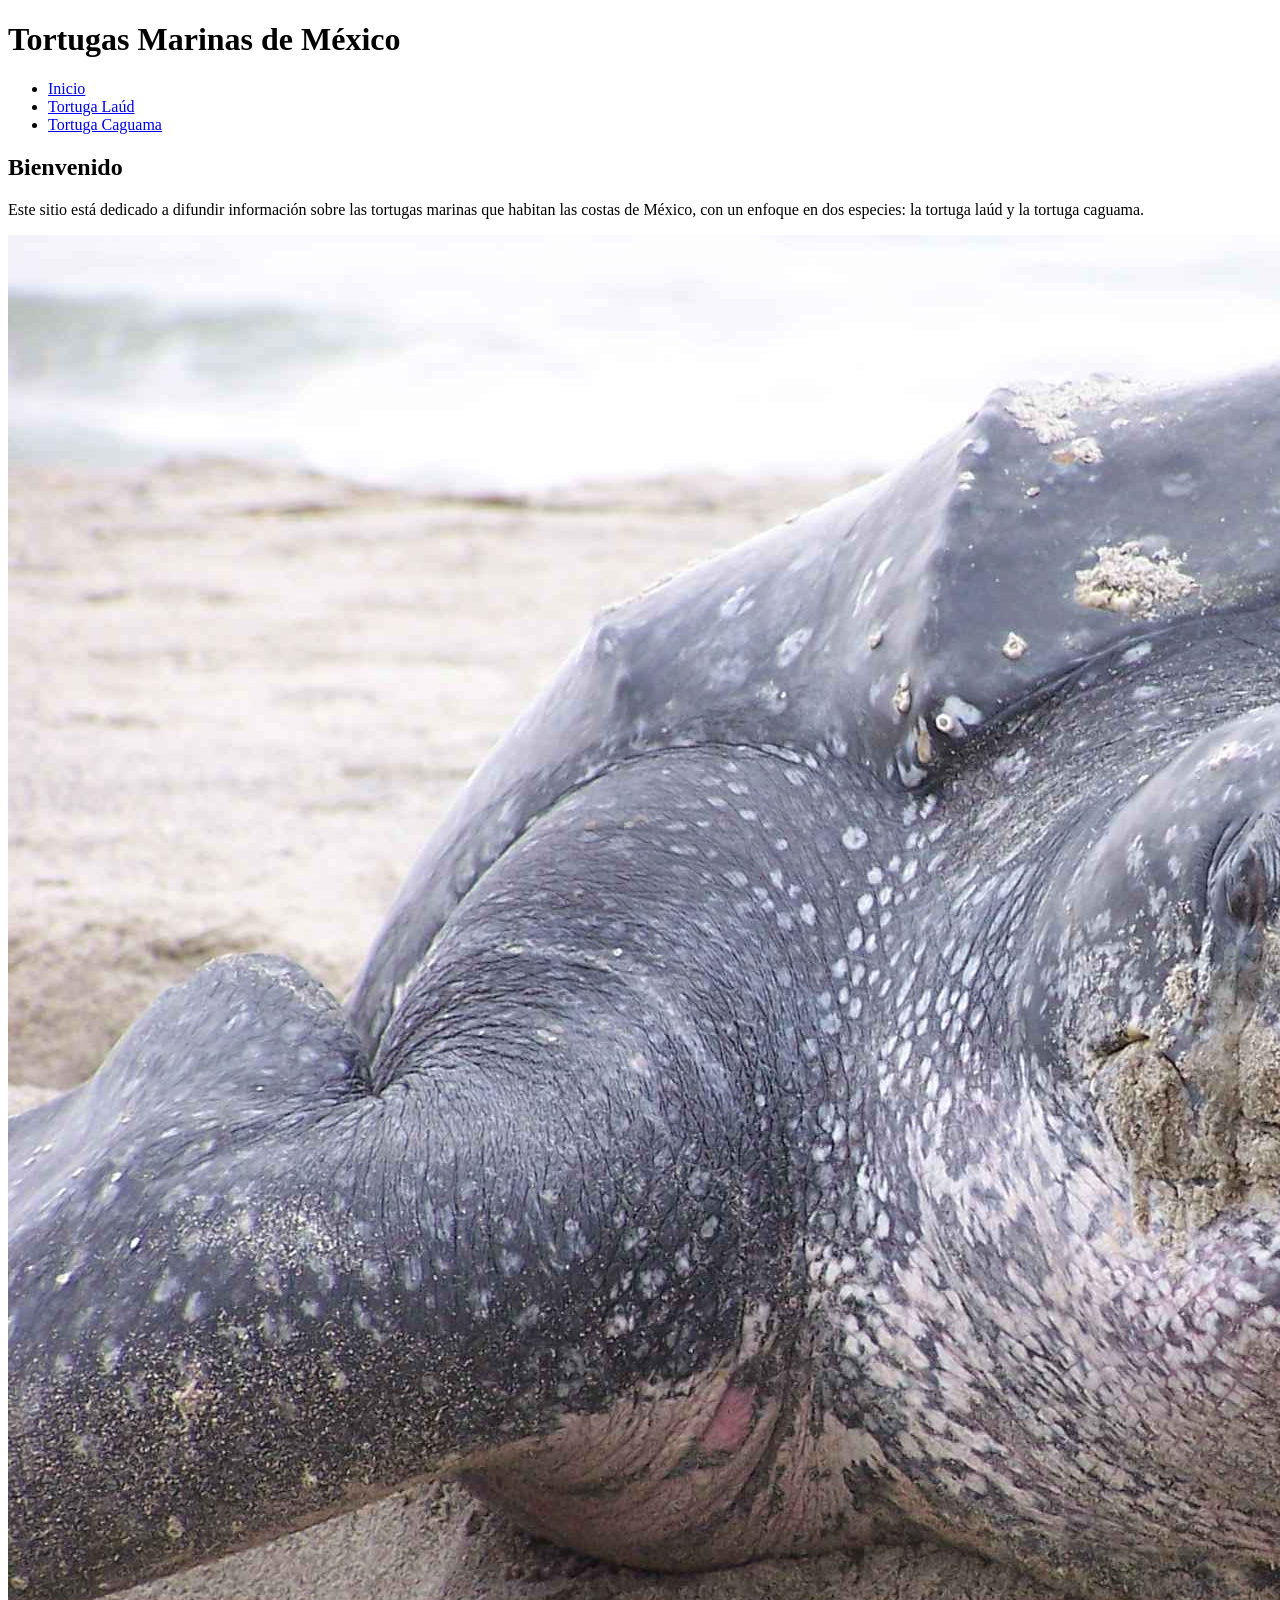
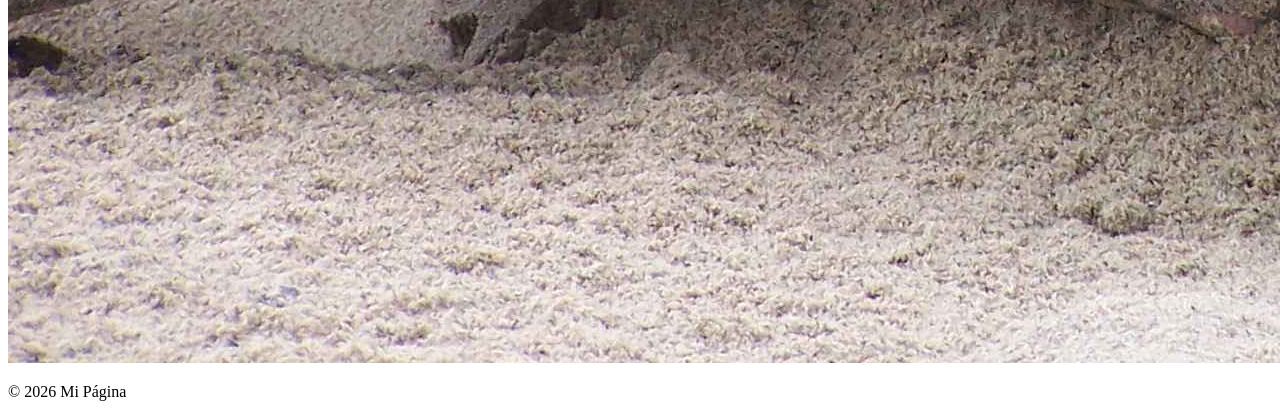
==== practica 1/MiPagina/index.html @ 550cae53 "Agrega páginas de tortuga laúd y caguama con contenido e imágenes" ====
<!DOCTYPE html>
<html lang="es">

<head>
    <meta charset="UTF-8">
    <title>Tortugas Marinas de México</title>
</head>

<body>
    <header>
        <h1>Tortugas Marinas de México</h1>
        <nav>
            <ul>
                <li><a href="index.html">Inicio</a></li>
                <li><a href="html/laud.html">Tortuga Laúd</a></li>
                <li><a href="html/caguama.html">Tortuga Caguama</a></li>
            </ul>
        </nav>
    </header>

    <h2>Bienvenido</h2>
    <p>Este sitio está dedicado a difundir información sobre las tortugas marinas que habitan las costas de México, con un enfoque en dos especies: la tortuga laúd y la tortuga caguama.</p>

    <img src="img/laud.jpg" alt="Tortuga laúd nadando en el mar">
<footer>
    <p>&copy; 2026 Mi Página</p>
</footer>
</body>
</html>
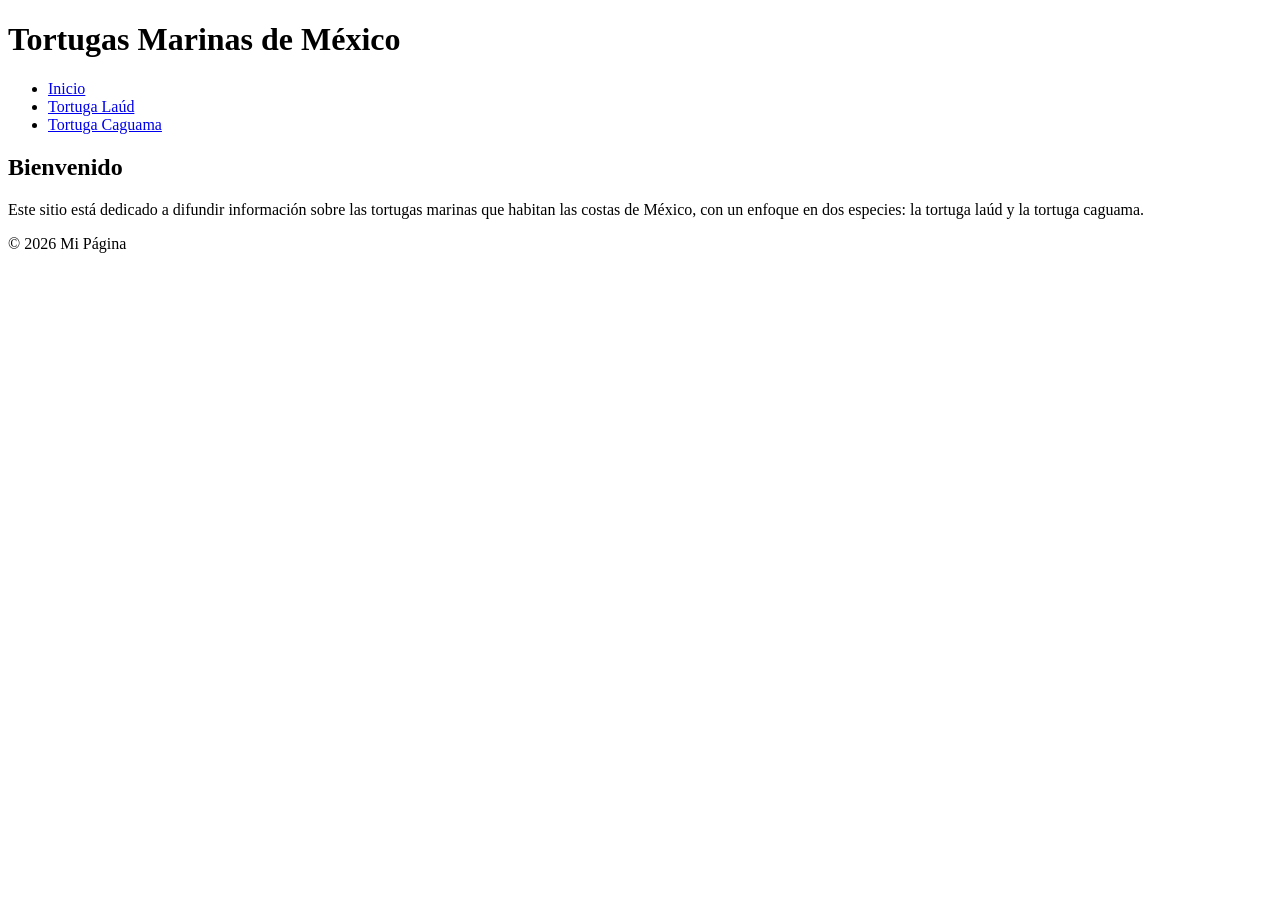
==== commit 9677a0d4: "Quita la imagen de la página de inicio" ====
--- a/practica 1/MiPagina/index.html
+++ b/practica 1/MiPagina/index.html
@@ -21,7 +21,6 @@
     <h2>Bienvenido</h2>
     <p>Este sitio está dedicado a difundir información sobre las tortugas marinas que habitan las costas de México, con un enfoque en dos especies: la tortuga laúd y la tortuga caguama.</p>
 
-    <img src="img/laud.jpg" alt="Tortuga laúd nadando en el mar">
 <footer>
     <p>&copy; 2026 Mi Página</p>
 </footer>
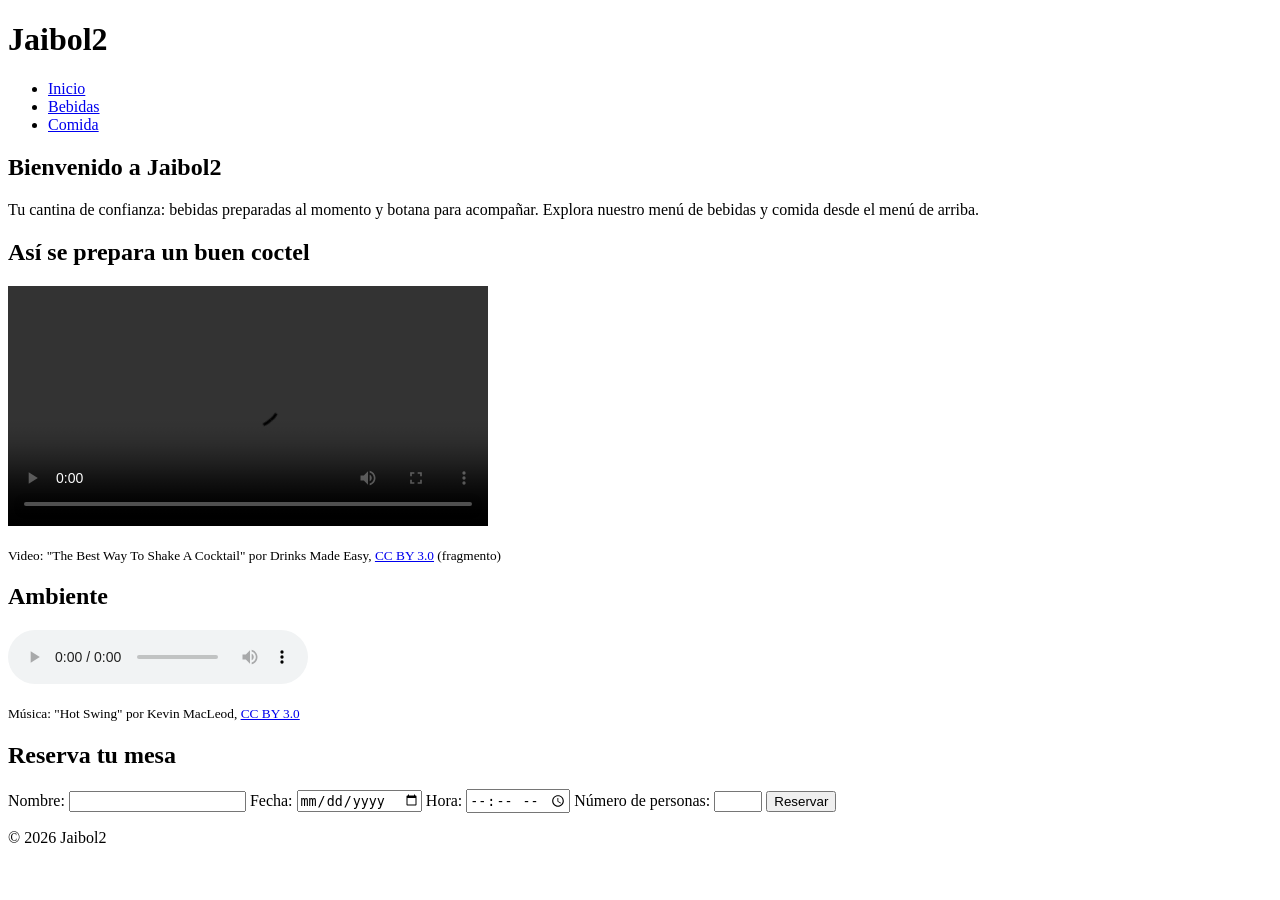
==== commit 8e25cbd3: "Reinicia el proyecto: nuevo tema Jaibol2 (menú de bar) con bebidas, comida, video y audio" ====
--- a/practica 1/MiPagina/index.html
+++ b/practica 1/MiPagina/index.html
@@ -3,26 +3,58 @@
 
 <head>
     <meta charset="UTF-8">
-    <title>Tortugas Marinas de México</title>
+    <title>Jaibol2</title>
 </head>
 
 <body>
     <header>
-        <h1>Tortugas Marinas de México</h1>
+        <h1>Jaibol2</h1>
         <nav>
             <ul>
                 <li><a href="index.html">Inicio</a></li>
-                <li><a href="html/laud.html">Tortuga Laúd</a></li>
-                <li><a href="html/caguama.html">Tortuga Caguama</a></li>
+                <li><a href="html/bebidas.html">Bebidas</a></li>
+                <li><a href="html/comida.html">Comida</a></li>
             </ul>
         </nav>
     </header>
 
-    <h2>Bienvenido</h2>
-    <p>Este sitio está dedicado a difundir información sobre las tortugas marinas que habitan las costas de México, con un enfoque en dos especies: la tortuga laúd y la tortuga caguama.</p>
+    <h2>Bienvenido a Jaibol2</h2>
+    <p>Tu cantina de confianza: bebidas preparadas al momento y botana para acompañar. Explora nuestro menú de bebidas y comida desde el menú de arriba.</p>
 
-<footer>
-    <p>&copy; 2026 Mi Página</p>
-</footer>
+    <h2>Así se prepara un buen coctel</h2>
+    <video controls width="480">
+        <source src="video/coctel.mp4" type="video/mp4">
+        Tu navegador no soporta el elemento de video.
+    </video>
+    <p><small>Video: "The Best Way To Shake A Cocktail" por Drinks Made Easy, <a href="https://creativecommons.org/licenses/by/3.0/">CC BY 3.0</a> (fragmento)</small></p>
+
+    <h2>Ambiente</h2>
+    <audio controls>
+        <source src="audio/musica-bar.mp3" type="audio/mpeg">
+        Tu navegador no soporta el elemento de audio.
+    </audio>
+    <p><small>Música: "Hot Swing" por Kevin MacLeod, <a href="https://creativecommons.org/licenses/by/3.0/">CC BY 3.0</a></small></p>
+
+    <h2>Reserva tu mesa</h2>
+    <form>
+        <label for="nombre">Nombre:</label>
+        <input type="text" id="nombre" name="nombre" required>
+
+        <label for="fecha">Fecha:</label>
+        <input type="date" id="fecha" name="fecha" required>
+
+        <label for="hora">Hora:</label>
+        <input type="time" id="hora" name="hora" required>
+
+        <label for="personas">Número de personas:</label>
+        <input type="number" id="personas" name="personas" min="1" max="20" required>
+
+        <button type="submit">Reservar</button>
+    </form>
+
+    <footer>
+        <p>&copy; 2026 Jaibol2</p>
+    </footer>
 </body>
-</html>+
+</html>
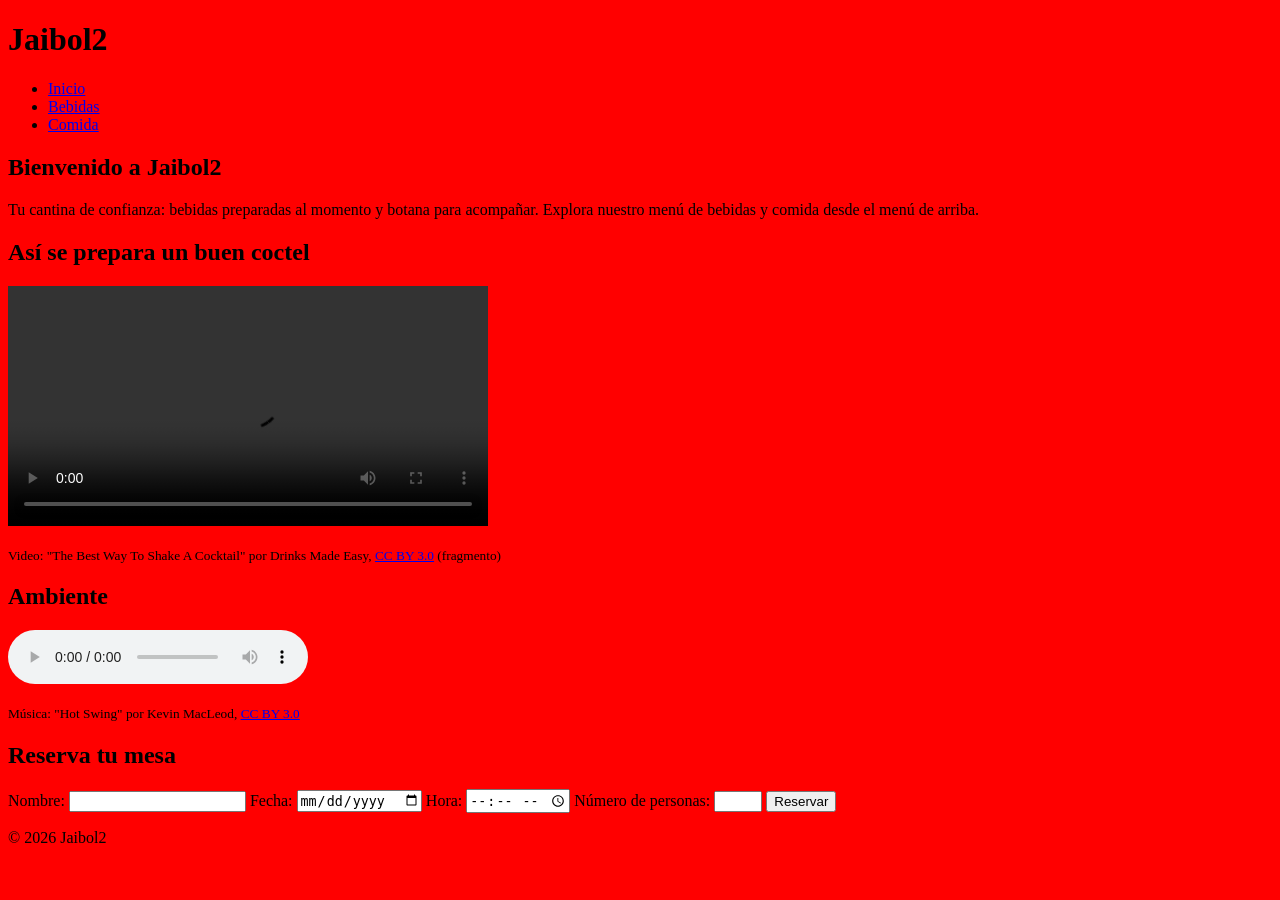
==== commit 81ca1148: "Agrega hojas de estilo con fondo rojo y las enlaza en el head" ====
--- a/practica 1/MiPagina/index.html
+++ b/practica 1/MiPagina/index.html
@@ -4,6 +4,7 @@
 <head>
     <meta charset="UTF-8">
     <title>Jaibol2</title>
+    <link rel="stylesheet" href="css/estilo1.css">
 </head>
 
 <body>
--- a/practica 1/MiPagina/css/estilo1.css
+++ b/practica 1/MiPagina/css/estilo1.css
@@ -0,0 +1,5 @@
+/* Hoja de estilos para index.html */
+
+body {
+    background-color: red;
+}
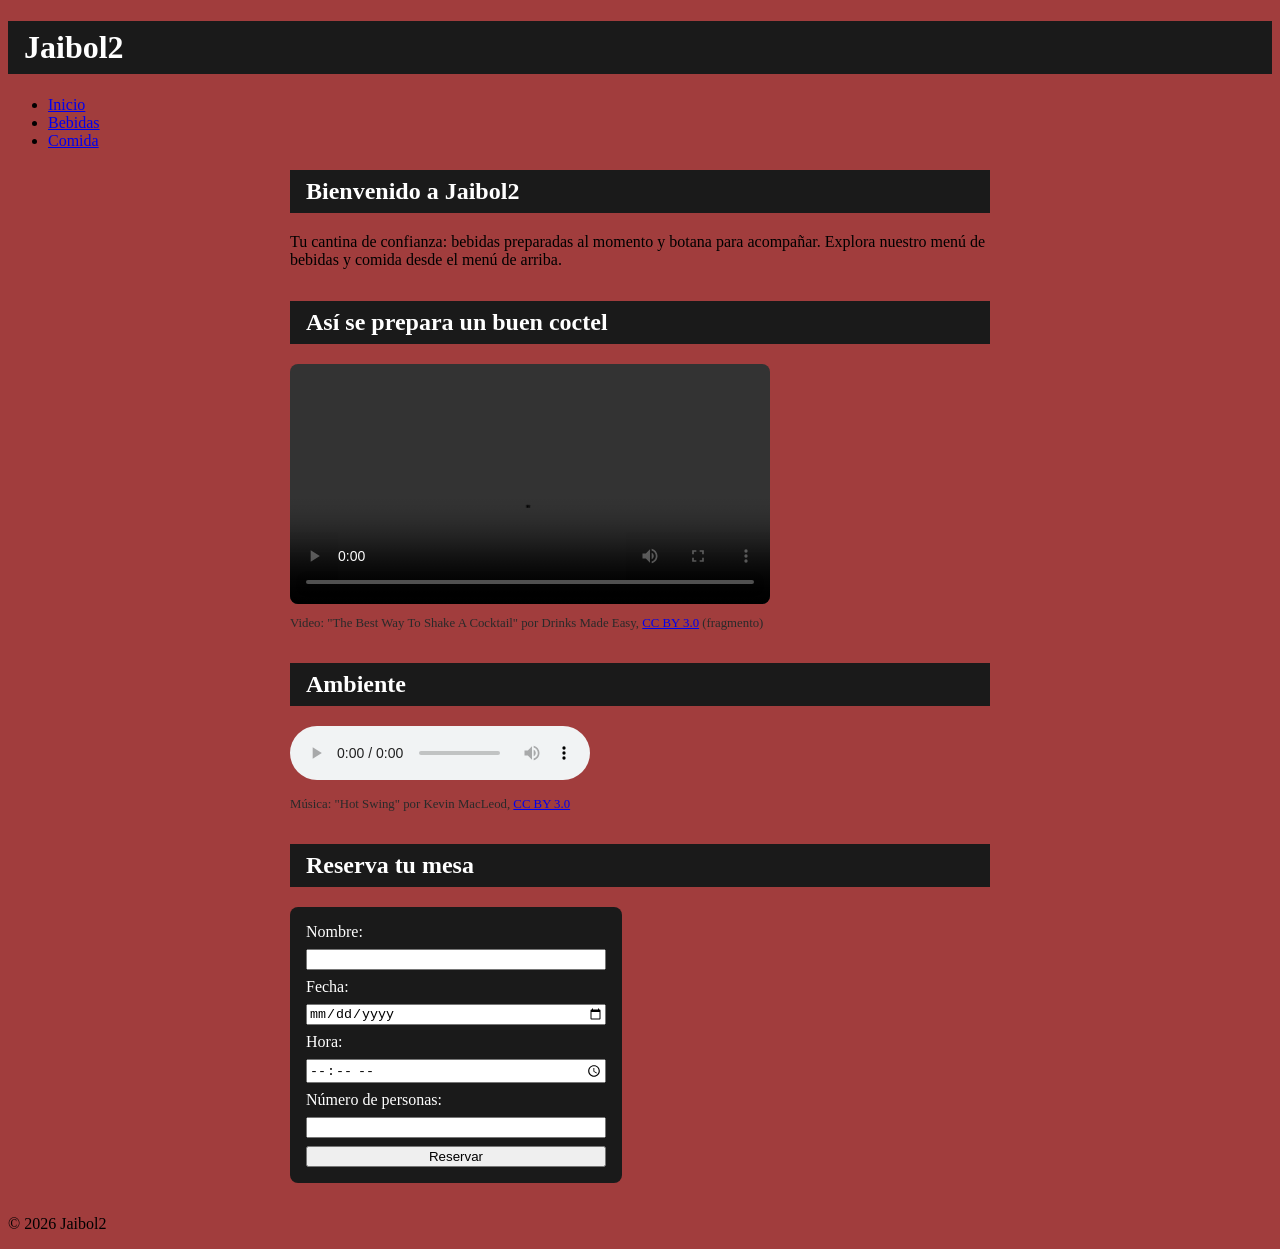
==== commit 50c20d91: "Rediseña menús como tarjetas con imagen y título (inspirado en jaibol.com.mx); agrega clases e IDs" ====
--- a/practica 1/MiPagina/index.html
+++ b/practica 1/MiPagina/index.html
@@ -19,39 +19,47 @@
         </nav>
     </header>
 
-    <h2>Bienvenido a Jaibol2</h2>
-    <p>Tu cantina de confianza: bebidas preparadas al momento y botana para acompañar. Explora nuestro menú de bebidas y comida desde el menú de arriba.</p>
+    <div class="seccion">
+        <h2>Bienvenido a Jaibol2</h2>
+        <p>Tu cantina de confianza: bebidas preparadas al momento y botana para acompañar. Explora nuestro menú de bebidas y comida desde el menú de arriba.</p>
+    </div>
 
-    <h2>Así se prepara un buen coctel</h2>
-    <video controls width="480">
-        <source src="video/coctel.mp4" type="video/mp4">
-        Tu navegador no soporta el elemento de video.
-    </video>
-    <p><small>Video: "The Best Way To Shake A Cocktail" por Drinks Made Easy, <a href="https://creativecommons.org/licenses/by/3.0/">CC BY 3.0</a> (fragmento)</small></p>
+    <div class="seccion">
+        <h2>Así se prepara un buen coctel</h2>
+        <video id="video-coctel" controls width="480">
+            <source src="video/coctel.mp4" type="video/mp4">
+            Tu navegador no soporta el elemento de video.
+        </video>
+        <p class="credito">Video: "The Best Way To Shake A Cocktail" por Drinks Made Easy, <a href="https://creativecommons.org/licenses/by/3.0/">CC BY 3.0</a> (fragmento)</p>
+    </div>
 
-    <h2>Ambiente</h2>
-    <audio controls>
-        <source src="audio/musica-bar.mp3" type="audio/mpeg">
-        Tu navegador no soporta el elemento de audio.
-    </audio>
-    <p><small>Música: "Hot Swing" por Kevin MacLeod, <a href="https://creativecommons.org/licenses/by/3.0/">CC BY 3.0</a></small></p>
+    <div class="seccion">
+        <h2>Ambiente</h2>
+        <audio controls>
+            <source src="audio/musica-bar.mp3" type="audio/mpeg">
+            Tu navegador no soporta el elemento de audio.
+        </audio>
+        <p class="credito">Música: "Hot Swing" por Kevin MacLeod, <a href="https://creativecommons.org/licenses/by/3.0/">CC BY 3.0</a></p>
+    </div>
 
-    <h2>Reserva tu mesa</h2>
-    <form>
-        <label for="nombre">Nombre:</label>
-        <input type="text" id="nombre" name="nombre" required>
+    <div class="seccion">
+        <h2>Reserva tu mesa</h2>
+        <form id="reserva">
+            <label for="nombre">Nombre:</label>
+            <input type="text" id="nombre" name="nombre" required>
 
-        <label for="fecha">Fecha:</label>
-        <input type="date" id="fecha" name="fecha" required>
+            <label for="fecha">Fecha:</label>
+            <input type="date" id="fecha" name="fecha" required>
 
-        <label for="hora">Hora:</label>
-        <input type="time" id="hora" name="hora" required>
+            <label for="hora">Hora:</label>
+            <input type="time" id="hora" name="hora" required>
 
-        <label for="personas">Número de personas:</label>
-        <input type="number" id="personas" name="personas" min="1" max="20" required>
+            <label for="personas">Número de personas:</label>
+            <input type="number" id="personas" name="personas" min="1" max="20" required>
 
-        <button type="submit">Reservar</button>
-    </form>
+            <button type="submit">Reservar</button>
+        </form>
+    </div>
 
     <footer>
         <p>&copy; 2026 Jaibol2</p>
--- a/practica 1/MiPagina/css/estilo1.css
+++ b/practica 1/MiPagina/css/estilo1.css
@@ -1,5 +1,38 @@
 /* Hoja de estilos para index.html */
 
 body {
-    background-color: red;
+    background-color: #a13d3d;
 }
+
+h1, h2, h3 {
+    color: white;
+    background-color: #1a1a1a;
+    padding: 0.5rem 1rem;
+}
+
+.seccion {
+    max-width: 700px;
+    margin: 0 auto 2rem;
+    padding: 0 1rem;
+}
+
+.credito {
+    font-size: 0.8rem;
+    color: #2a2a2a;
+}
+
+#video-coctel {
+    border-radius: 8px;
+    display: block;
+}
+
+#reserva {
+    background-color: #1a1a1a;
+    color: white;
+    padding: 1rem;
+    border-radius: 8px;
+    display: flex;
+    flex-direction: column;
+    gap: 0.5rem;
+    max-width: 300px;
+}
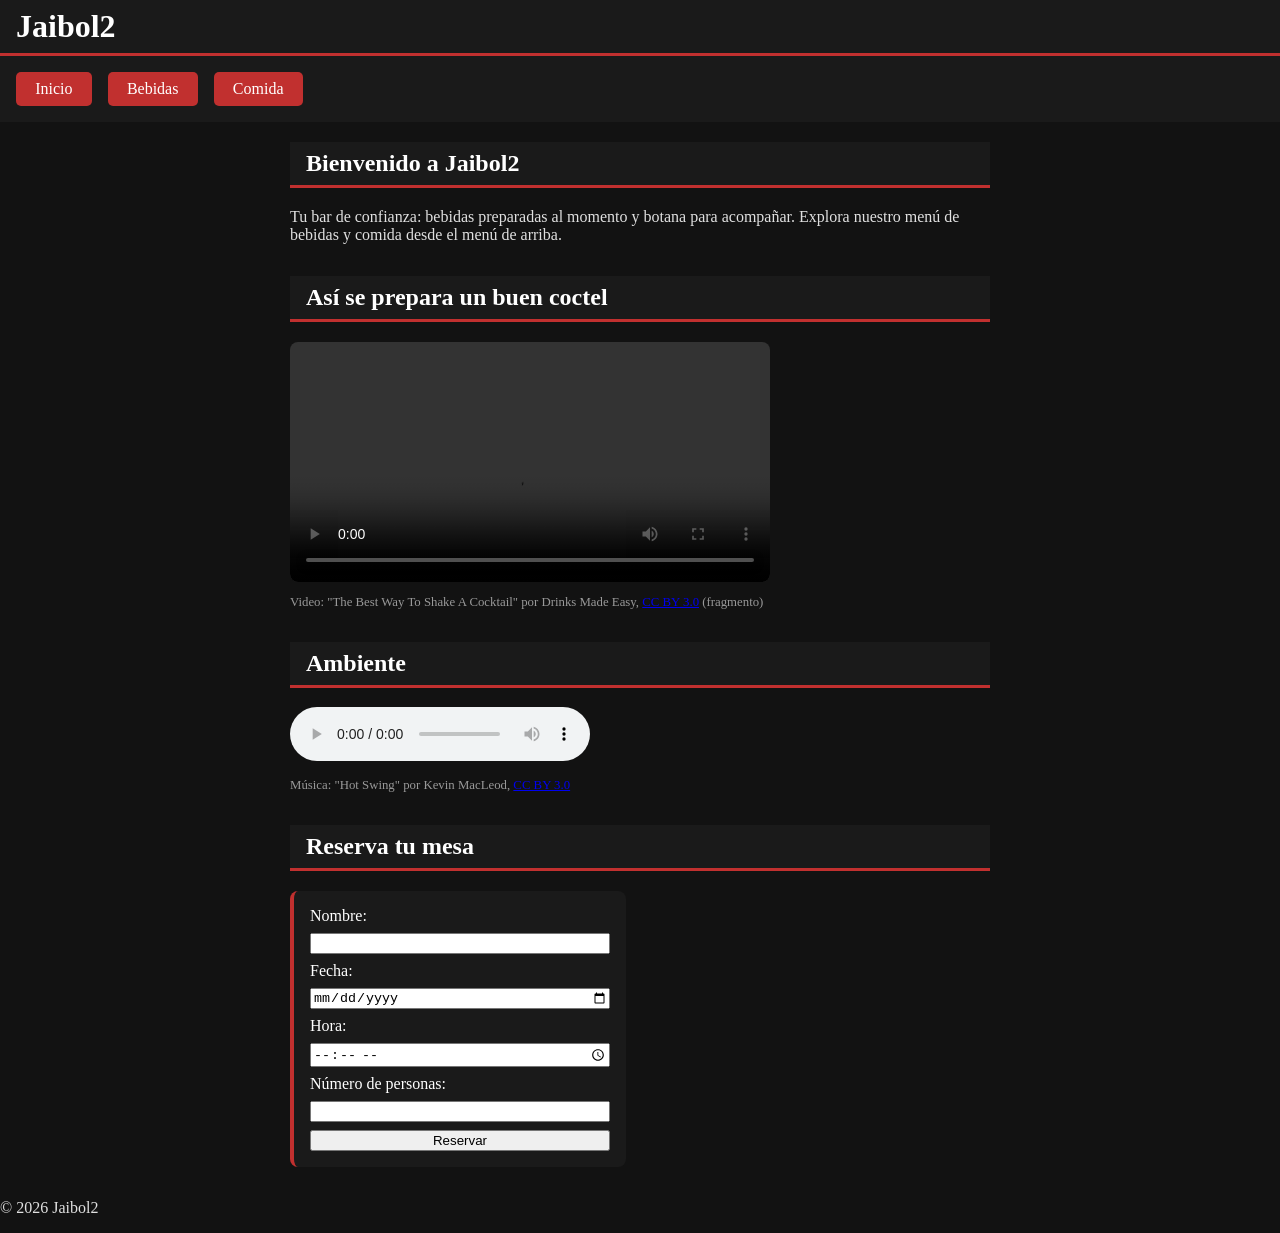
==== commit 80f2f94a: "Rediseña esquema de color a fondo oscuro con acentos rojos y convierte el nav en botones" ====
--- a/practica 1/MiPagina/index.html
+++ b/practica 1/MiPagina/index.html
@@ -21,7 +21,7 @@
 
     <div class="seccion">
         <h2>Bienvenido a Jaibol2</h2>
-        <p>Tu cantina de confianza: bebidas preparadas al momento y botana para acompañar. Explora nuestro menú de bebidas y comida desde el menú de arriba.</p>
+        <p>Tu bar de confianza: bebidas preparadas al momento y botana para acompañar. Explora nuestro menú de bebidas y comida desde el menú de arriba.</p>
     </div>
 
     <div class="seccion">
--- a/practica 1/MiPagina/css/estilo1.css
+++ b/practica 1/MiPagina/css/estilo1.css
@@ -1,13 +1,43 @@
 /* Hoja de estilos para index.html */
 
 body {
-    background-color: #a13d3d;
+    background-color: #121212;
+    color: #e0e0e0;
+    margin: 0;
 }
 
 h1, h2, h3 {
     color: white;
     background-color: #1a1a1a;
     padding: 0.5rem 1rem;
+    border-bottom: 3px solid #c1302f;
+}
+
+header h1 {
+    margin: 0;
+}
+
+nav ul {
+    list-style: none;
+    display: flex;
+    gap: 1rem;
+    margin: 0;
+    padding: 1rem;
+    background-color: #1a1a1a;
+}
+
+nav ul li a {
+    display: inline-block;
+    background-color: #c1302f;
+    color: white;
+    text-decoration: none;
+    padding: 0.5rem 1.2rem;
+    border-radius: 5px;
+    transition: background-color 0.2s ease;
+}
+
+nav ul li a:hover {
+    background-color: #8f2222;
 }
 
 .seccion {
@@ -18,7 +48,7 @@
 
 .credito {
     font-size: 0.8rem;
-    color: #2a2a2a;
+    color: #999999;
 }
 
 #video-coctel {
@@ -31,6 +61,7 @@
     color: white;
     padding: 1rem;
     border-radius: 8px;
+    border-left: 4px solid #c1302f;
     display: flex;
     flex-direction: column;
     gap: 0.5rem;
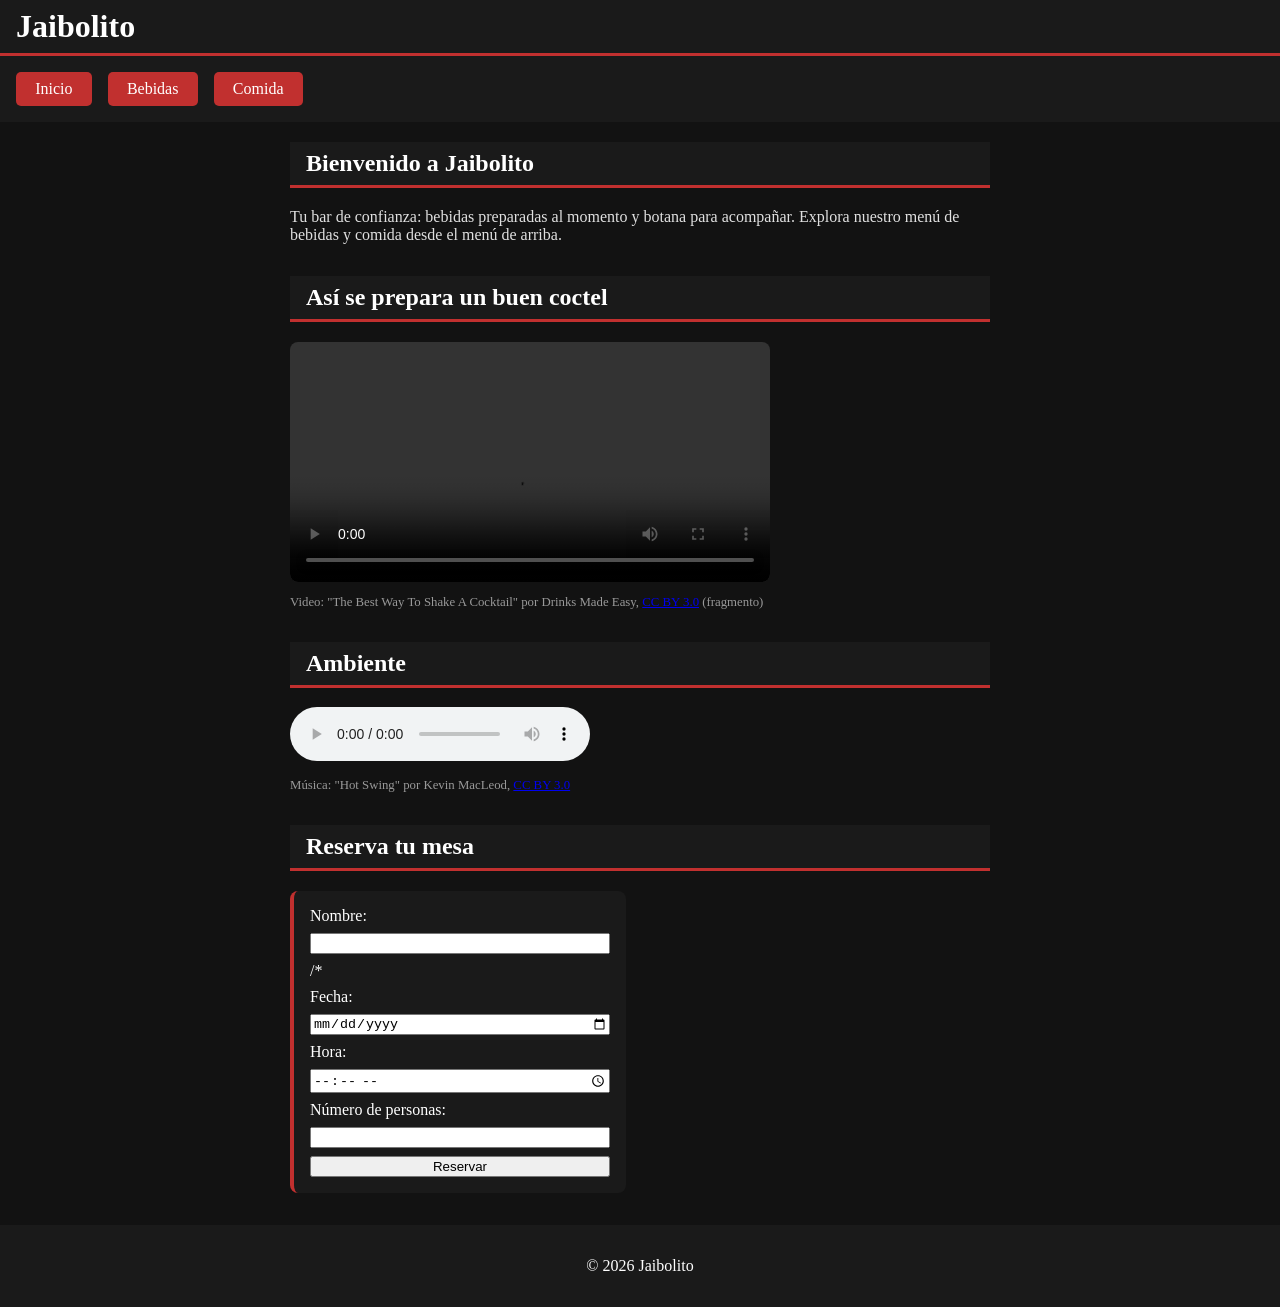
==== commit cfd04592: "Cambia el nombre del sitio de Jaibol2 a Jaibolito" ====
--- a/practica 1/MiPagina/index.html
+++ b/practica 1/MiPagina/index.html
@@ -3,13 +3,13 @@
 
 <head>
     <meta charset="UTF-8">
-    <title>Jaibol2</title>
+    <title>Jaibolito</title>
     <link rel="stylesheet" href="css/estilo1.css">
 </head>
 
 <body>
     <header>
-        <h1>Jaibol2</h1>
+        <h1>Jaibolito</h1>
         <nav>
             <ul>
                 <li><a href="index.html">Inicio</a></li>
@@ -20,7 +20,7 @@
     </header>
 
     <div class="seccion">
-        <h2>Bienvenido a Jaibol2</h2>
+        <h2>Bienvenido a Jaibolito</h2>
         <p>Tu bar de confianza: bebidas preparadas al momento y botana para acompañar. Explora nuestro menú de bebidas y comida desde el menú de arriba.</p>
     </div>
 
@@ -46,7 +46,7 @@
         <h2>Reserva tu mesa</h2>
         <form id="reserva">
             <label for="nombre">Nombre:</label>
-            <input type="text" id="nombre" name="nombre" required>
+            <input type="text" id="nombre" name="nombre" required>/*
 
             <label for="fecha">Fecha:</label>
             <input type="date" id="fecha" name="fecha" required>
@@ -62,7 +62,7 @@
     </div>
 
     <footer>
-        <p>&copy; 2026 Jaibol2</p>
+        <p>&copy; 2026 Jaibolito</p>
     </footer>
 </body>
 
--- a/practica 1/MiPagina/css/estilo1.css
+++ b/practica 1/MiPagina/css/estilo1.css
@@ -1,20 +1,25 @@
-/* Hoja de estilos para index.html */
+/* hoja de estilos para inicio */
 
 body {
     background-color: #121212;
     color: #e0e0e0;
     margin: 0;
+    padding: 12px;
 }
 
 h1, h2, h3 {
     color: white;
     background-color: #1a1a1a;
     padding: 0.5rem 1rem;
-    border-bottom: 3px solid #c1302f;
+    border-bottom: 3px solid #c1302f;/*de aqui viene esa linea roja*/
 }
 
 header h1 {
     margin: 0;
+}
+
+header {
+    margin: -12px -12px 0;
 }
 
 nav ul {
@@ -67,3 +72,11 @@
     gap: 0.5rem;
     max-width: 300px;
 }
+
+footer {
+    background-color: #1a1a1a;
+    color: white;
+    text-align: center;
+    padding: 1rem;
+    margin: 0 -12px -12px;
+}
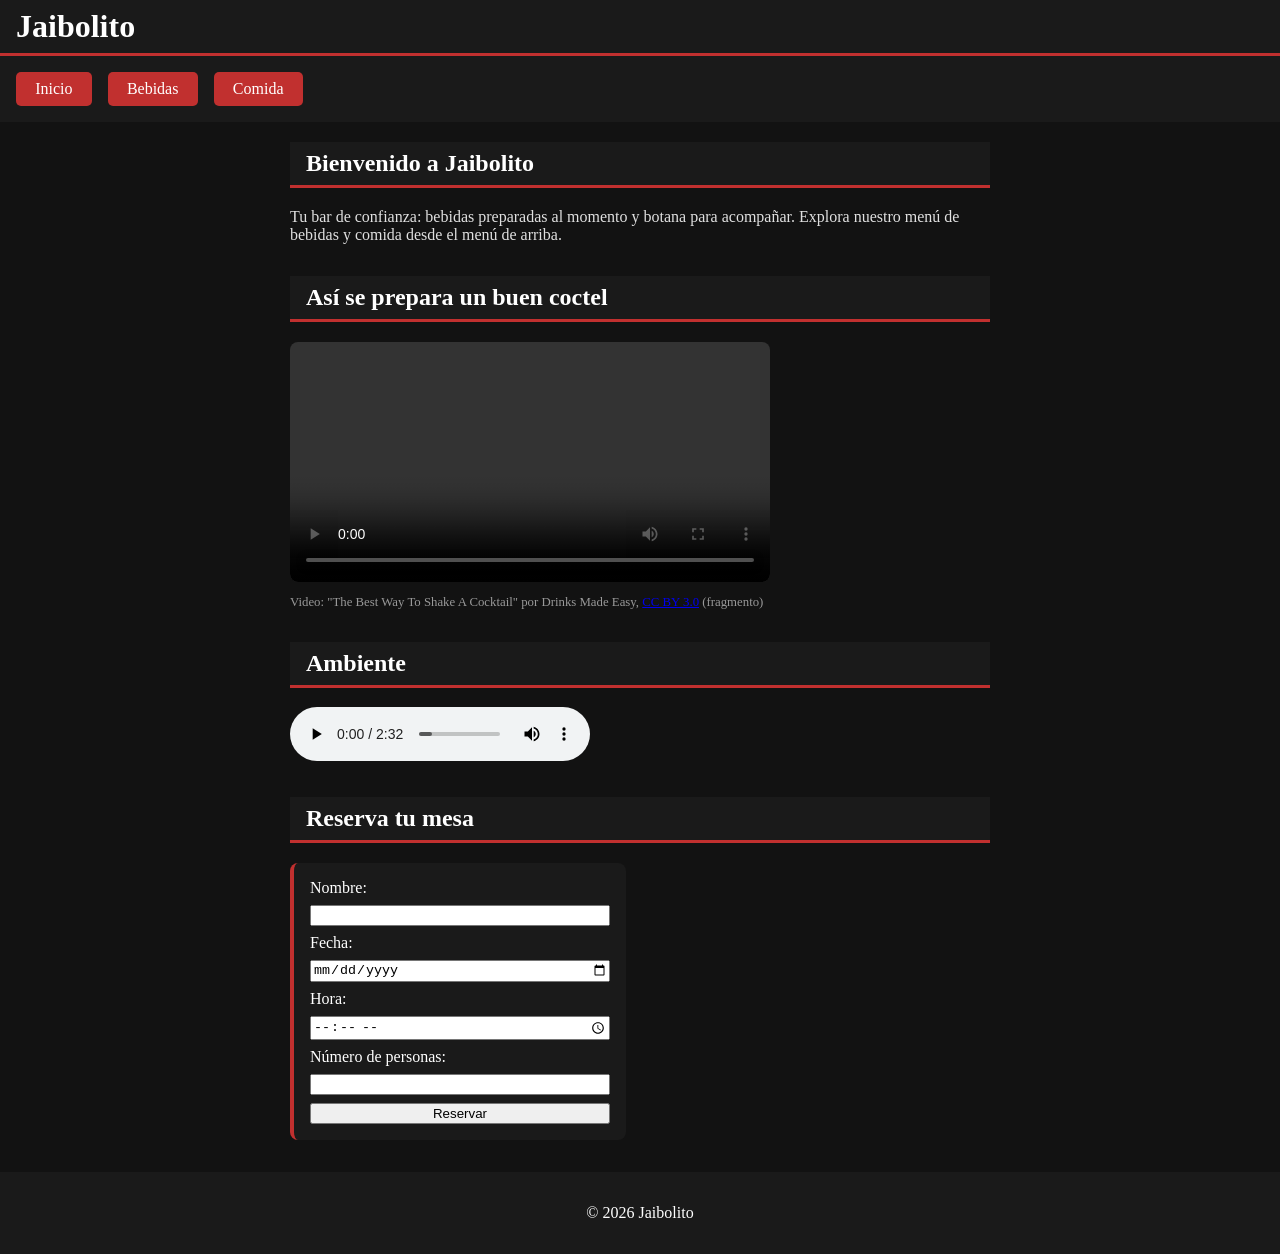
==== commit 4f89d964: "Corrige input roto y actualiza audio de ambiente en practica 1" ====
--- a/practica 1/MiPagina/index.html
+++ b/practica 1/MiPagina/index.html
@@ -39,14 +39,14 @@
             <source src="audio/musica-bar.mp3" type="audio/mpeg">
             Tu navegador no soporta el elemento de audio.
         </audio>
-        <p class="credito">Música: "Hot Swing" por Kevin MacLeod, <a href="https://creativecommons.org/licenses/by/3.0/">CC BY 3.0</a></p>
+        <p class="credito"></p>
     </div>
 
     <div class="seccion">
         <h2>Reserva tu mesa</h2>
         <form id="reserva">
             <label for="nombre">Nombre:</label>
-            <input type="text" id="nombre" name="nombre" required>/*
+            <input type="text" id="nombre" name="nombre" required>
 
             <label for="fecha">Fecha:</label>
             <input type="date" id="fecha" name="fecha" required>
